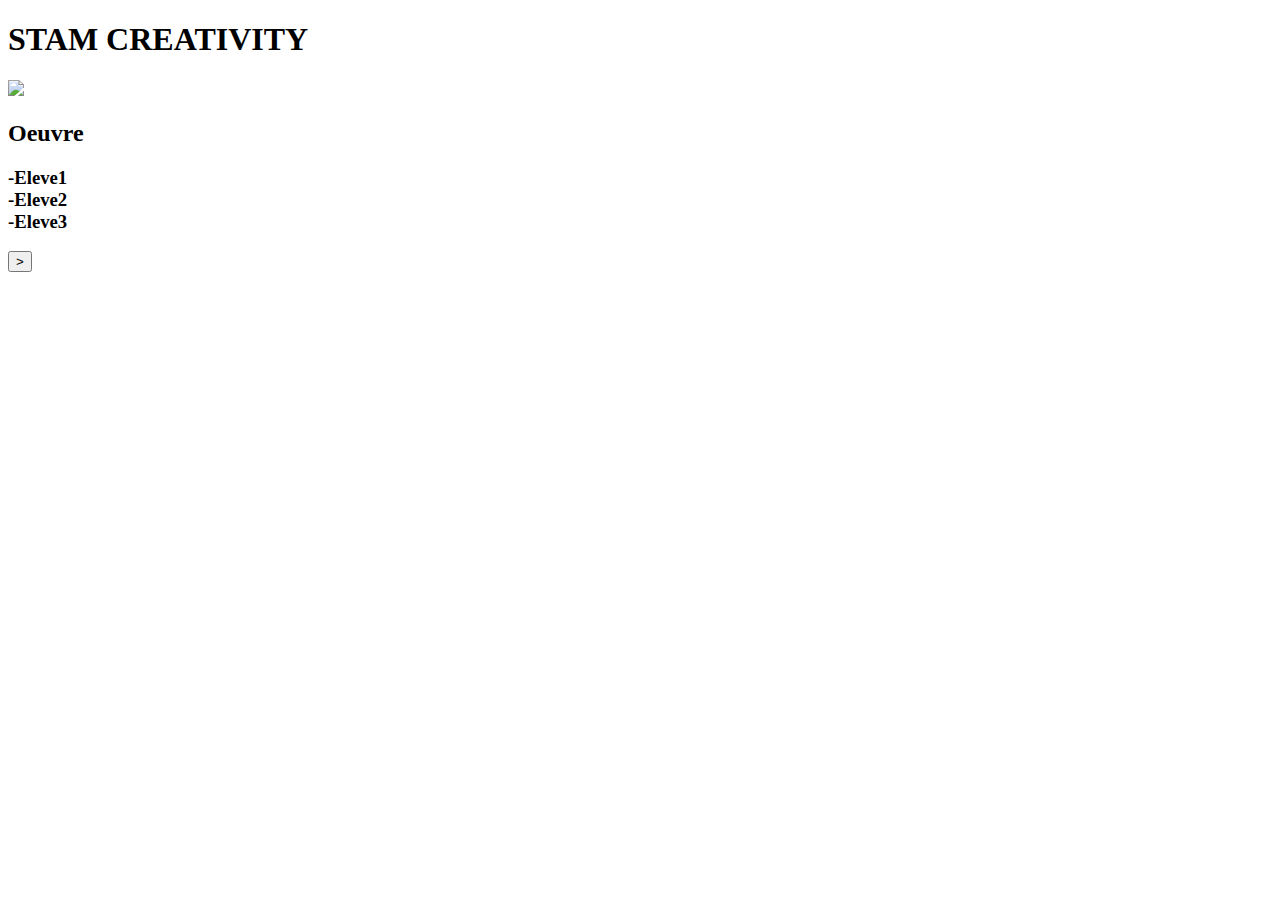
==== index.html @ 1078f727 "Add files via upload" ====
<!DOCTYPE html>
<html>
    <head>
        <meta charset="UTF8">
        <link rel="stylesheet" href="https://github.com/TANexe/STAMcreative/blob/main/sommaire.css">
    </head>
    <body>
        <div class="background">
        <div class="head">
            <h1>
                STAM CREATIVITY
            </h1>
        </div>
        <div class="maincontent">
            <img class="mainimage" src="file:///D:/Users/Titouan/Bureau/Scolaire/SITE%20AAE/IMAGES/test.jpg">
            <h2 class="title"> Oeuvre </h2>
            <h3 class="names"> -Eleve1 <br> -Eleve2 <br> -Eleve3 </h3>
            <button class="mainbutton"> > </button>
        </div>
    </div>
    </body>
</html>
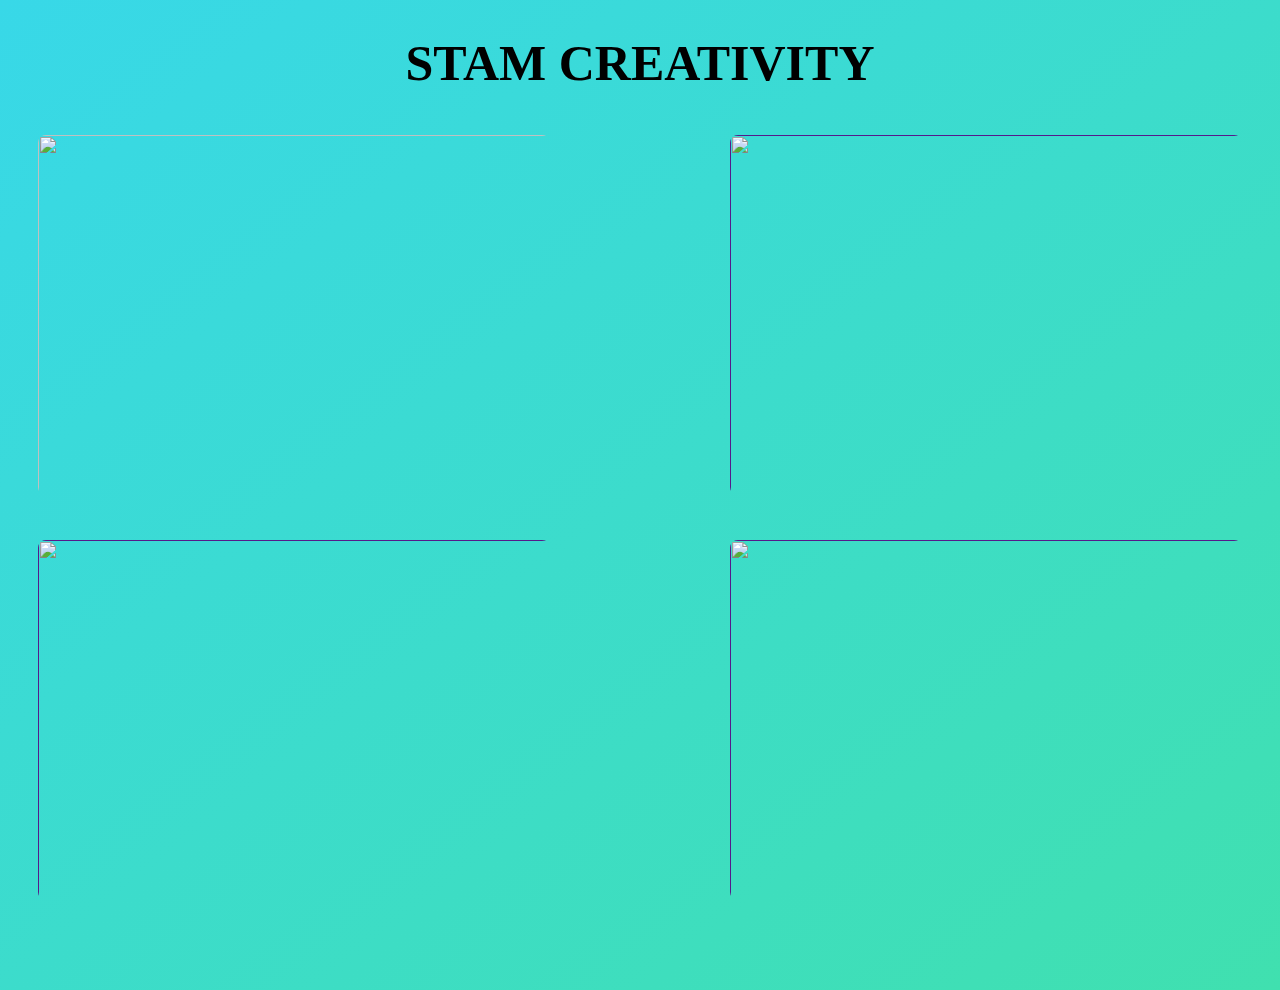
==== commit ab107ce3: "Add files via upload" ====
--- a/index.html
+++ b/index.html
@@ -2,7 +2,138 @@
 <html>
     <head>
         <meta charset="UTF8">
-        <link rel="stylesheet" href="https://github.com/TANexe/STAMcreative/blob/main/sommaire.css">
+        <style>
+        html { 
+    width:100% ;
+    height: 110% ;
+    background: linear-gradient(to bottom right, #38D8E8, #40E0AF);
+    background-size: contain
+}
+img {
+    display: block;
+    margin: 0 auto;
+    max-width: 40%;
+    max-height: 40%;
+}
+.mainimage {
+    width: 750px ;
+    height: 400px ;
+    position: absolute;
+    left: 3%;
+    top: 15% ;
+    border-radius: 8px;
+}
+.mainimage  {
+    -webkit-transition: all 1s ease; /* Safari et Chrome */
+    -moz-transition: all 1s ease; /* Firefox */
+    -ms-transition: all 1s ease; /* Internet Explorer 9 */
+    -o-transition: all 1s ease; /* Opera */
+    transition: all 1s ease;
+    }
+.mainimage:hover  {
+        -webkit-transform:scale(1.08); /* Safari et Chrome */
+        -moz-transform:scale(1.08); /* Firefox */
+        -ms-transform:scale(1.08); /* Internet Explorer 9 */
+        -o-transform:scale(1.08); /* Opera */
+        transform:scale(1.08);
+        }
+.mainimage2 {
+    width: 750px ;
+    height: 400px ;
+    position: absolute;
+    border-radius: 8px;
+    right: 3%;
+    top:15%
+}
+.mainimage2  {
+    -webkit-transition: all 1s ease; /* Safari et Chrome */
+    -moz-transition: all 1s ease; /* Firefox */
+    -ms-transition: all 1s ease; /* Internet Explorer 9 */
+    -o-transition: all 1s ease; /* Opera */
+    transition: all 1s ease;
+    }
+.mainimage2:hover  {
+        -webkit-transform:scale(1.08); /* Safari et Chrome */
+        -moz-transform:scale(1.08); /* Firefox */
+        -ms-transform:scale(1.08); /* Internet Explorer 9 */
+        -o-transform:scale(1.08); /* Opera */
+        transform:scale(1.08);
+        }
+.mainimage3 {
+    width: 750px ;
+    height: 400px ;
+    position: absolute;
+    border-radius: 8px;
+    left: 3%;
+    top:60%
+
+}
+.mainimage3  {
+    -webkit-transition: all 1s ease; /* Safari et Chrome */
+    -moz-transition: all 1s ease; /* Firefox */
+    -ms-transition: all 1s ease; /* Internet Explorer 9 */
+    -o-transition: all 1s ease; /* Opera */
+    transition: all 1s ease;
+    }
+.mainimage3:hover  {
+        -webkit-transform:scale(1.08); /* Safari et Chrome */
+        -moz-transform:scale(1.08); /* Firefox */
+        -ms-transform:scale(1.08); /* Internet Explorer 9 */
+        -o-transform:scale(1.08); /* Opera */
+        transform:scale(1.08);
+        }
+.mainimage4 {
+    width: 750px ;
+    height: 400px ;
+    position: absolute;
+    border-radius: 8px;
+    right: 3%;
+    top:60%
+}
+.mainimage4  {
+    -webkit-transition: all 1s ease; /* Safari et Chrome */
+    -moz-transition: all 1s ease; /* Firefox */
+    -ms-transition: all 1s ease; /* Internet Explorer 9 */
+    -o-transition: all 1s ease; /* Opera */
+    transition: all 1s ease;
+    }
+.mainimage4:hover  {
+        -webkit-transform:scale(1.08); /* Safari et Chrome */
+        -moz-transform:scale(1.08); /* Firefox */
+        -ms-transform:scale(1.08); /* Internet Explorer 9 */
+        -o-transform:scale(1.08); /* Opera */
+        transform:scale(1.08);
+        }
+ h1 {
+    font-family: "impact", fantasy;
+    font-size: 50px;
+    text-align: center;
+ }
+ .title {
+     font-size: 40PX;
+     position: absolute;
+     left: 870px;
+     top: 90px ;
+ }
+.names {
+    font-size: 30px;
+    position: absolute;
+    left: 850px;
+    top: 155px;
+}
+.mainbutton {
+    position: absolute;
+    left: 1400px;
+    top: 200px;
+    width:40px ;
+    height: 250px ;
+    border-radius: 8px;
+    background-color: black;
+    color: white;
+    font-size: 30px;
+
+}
+        </style>
     </head>
     <body>
         <div class="background">
@@ -12,10 +143,18 @@
             </h1>
         </div>
         <div class="maincontent">
-            <img class="mainimage" src="file:///D:/Users/Titouan/Bureau/Scolaire/SITE%20AAE/IMAGES/test.jpg">
-            <h2 class="title"> Oeuvre </h2>
-            <h3 class="names"> -Eleve1 <br> -Eleve2 <br> -Eleve3 </h3>
-            <button class="mainbutton"> > </button>
+            <a href="https://www.youtube.com/">
+                <img class="mainimage" src="file:///D:/Users/Titouan/Bureau/Scolaire/SITE%20AAE/IMAGES/test.jpg">
+            </a>
+            <a href="">
+                <img class="mainimage2" src="file:///D:/Users/Titouan/Bureau/Scolaire/SITE%20AAE/IMAGES/test.jpg">
+            </a>
+            <a href="">
+                <img class="mainimage3" src="file:///D:/Users/Titouan/Bureau/Scolaire/SITE%20AAE/IMAGES/test.jpg">
+            </a>
+            <a href="">
+              <img class="mainimage4" src="file:///D:/Users/Titouan/Bureau/Scolaire/SITE%20AAE/IMAGES/test.jpg">
+            </a>
         </div>
     </div>
     </body>
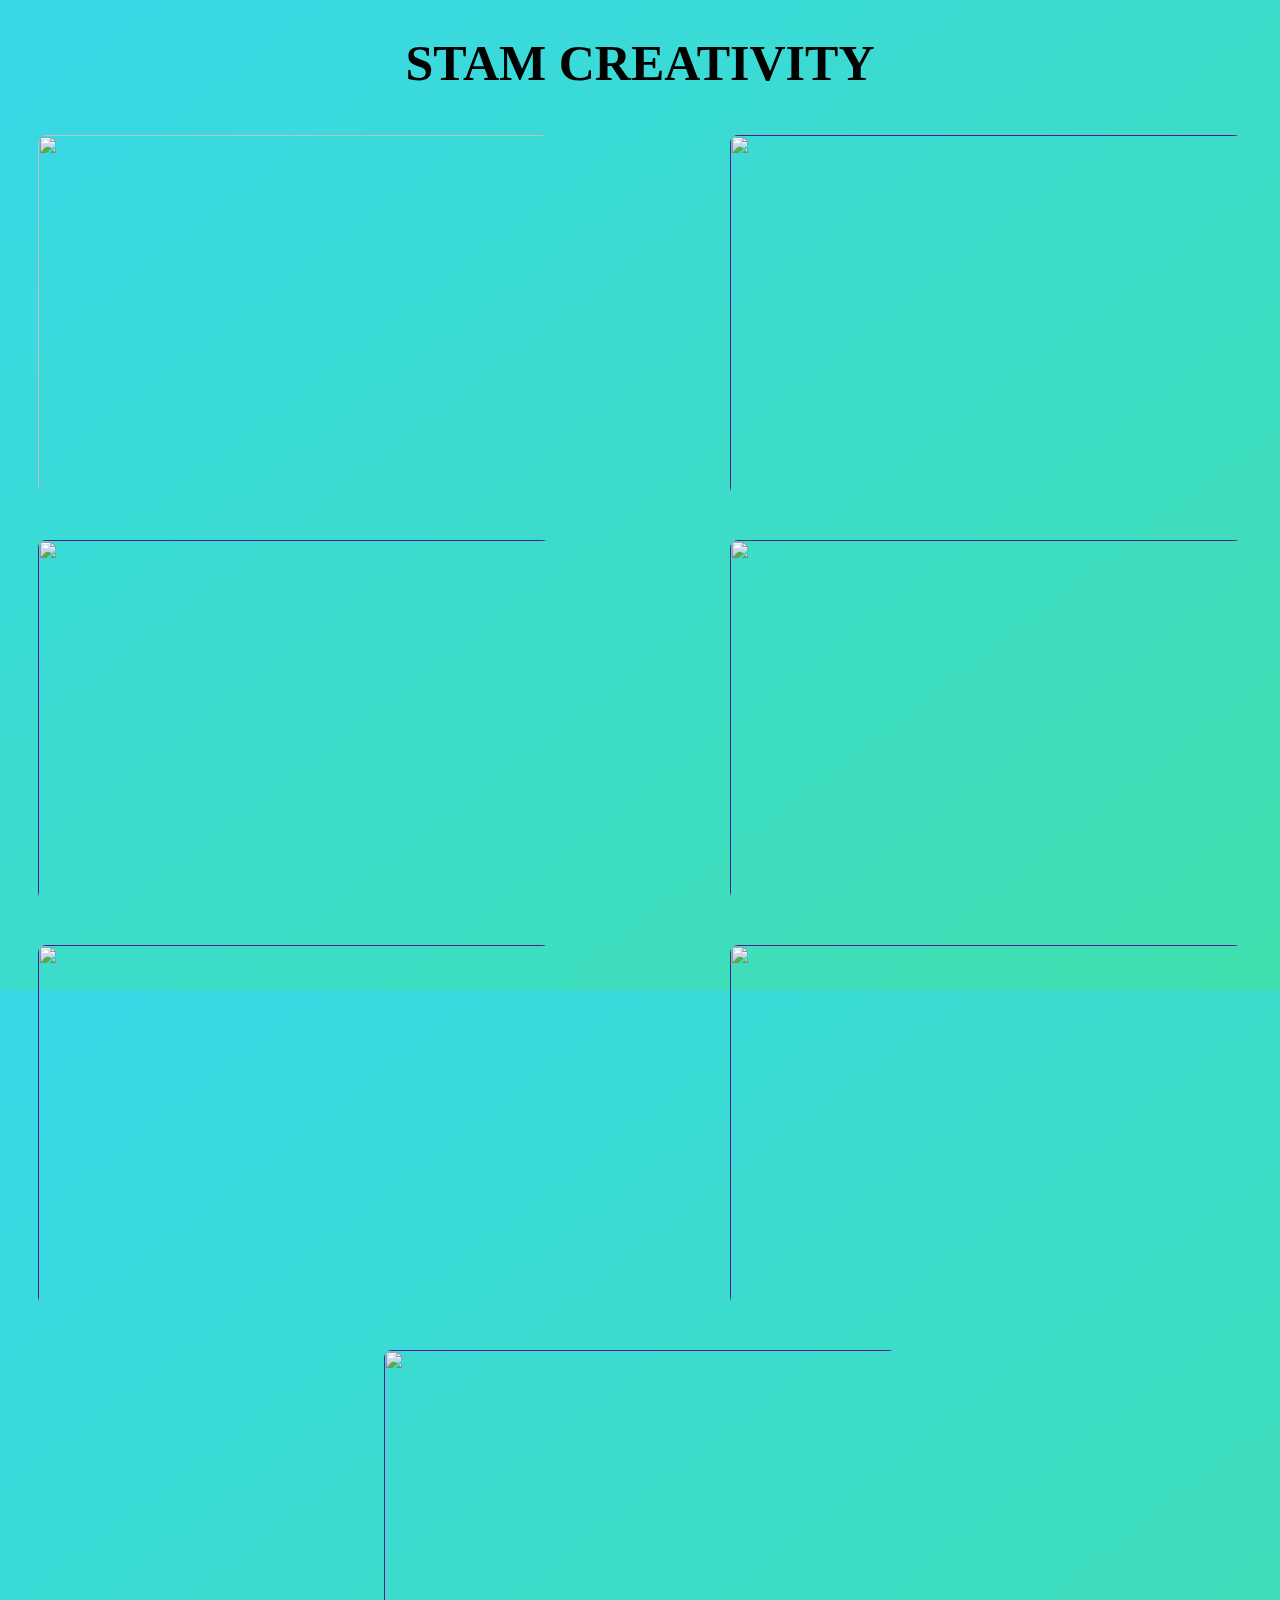
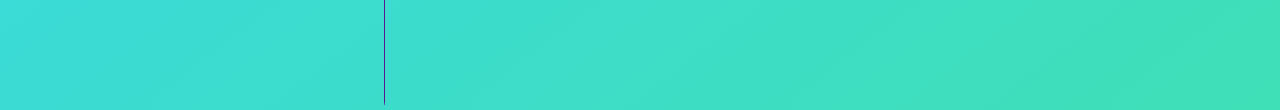
==== commit 47cc7b37: "Add files via upload" ====
--- a/index.html
+++ b/index.html
@@ -98,6 +98,73 @@
     transition: all 1s ease;
     }
 .mainimage4:hover  {
+        -webkit-transform:scale(1.08); /* Safari et Chrome */
+        -moz-transform:scale(1.08); /* Firefox */
+        -ms-transform:scale(1.08); /* Internet Explorer 9 */
+        -o-transform:scale(1.08); /* Opera */
+        transform:scale(1.08);
+        }
+.mainimage5 {
+    width: 750px ;
+    height: 400px ;
+    position: absolute;
+    border-radius: 8px;
+    right: 3%;
+    top:105%
+}
+.mainimage5 {
+    -webkit-transition: all 1s ease; /* Safari et Chrome */
+    -moz-transition: all 1s ease; /* Firefox */
+    -ms-transition: all 1s ease; /* Internet Explorer 9 */
+    -o-transition: all 1s ease; /* Opera */
+    transition: all 1s ease;
+    }
+.mainimage5:hover  {
+        -webkit-transform:scale(1.08); /* Safari et Chrome */
+        -moz-transform:scale(1.08); /* Firefox */
+        -ms-transform:scale(1.08); /* Internet Explorer 9 */
+        -o-transform:scale(1.08); /* Opera */
+        transform:scale(1.08);
+        }
+.mainimage6 {
+    width: 750px ;
+    height: 400px ;
+    position: absolute;
+    border-radius: 8px;
+    left: 3%;
+    top:105%
+}
+.mainimage6 {
+    -webkit-transition: all 1s ease; /* Safari et Chrome */
+    -moz-transition: all 1s ease; /* Firefox */
+    -ms-transition: all 1s ease; /* Internet Explorer 9 */
+    -o-transition: all 1s ease; /* Opera */
+    transition: all 1s ease;
+    }
+.mainimage6:hover  {
+        -webkit-transform:scale(1.08); /* Safari et Chrome */
+        -moz-transform:scale(1.08); /* Firefox */
+        -ms-transform:scale(1.08); /* Internet Explorer 9 */
+        -o-transform:scale(1.08); /* Opera */
+        transform:scale(1.08);
+        }
+.mainimage7 {
+    width: 750px ;
+    height: 400px ;
+    position: absolute;
+    border-radius: 8px;
+    left: 30%;
+    top:150%;
+    bottom: 15px;
+}
+.mainimage7 {
+    -webkit-transition: all 1s ease; /* Safari et Chrome */
+    -moz-transition: all 1s ease; /* Firefox */
+    -ms-transition: all 1s ease; /* Internet Explorer 9 */
+    -o-transition: all 1s ease; /* Opera */
+    transition: all 1s ease;
+    }
+.mainimage7:hover  {
         -webkit-transform:scale(1.08); /* Safari et Chrome */
         -moz-transform:scale(1.08); /* Firefox */
         -ms-transform:scale(1.08); /* Internet Explorer 9 */
@@ -144,17 +211,26 @@
         </div>
         <div class="maincontent">
             <a href="https://www.youtube.com/">
-                <img class="mainimage" src="file:///D:/Users/Titouan/Bureau/Scolaire/SITE%20AAE/IMAGES/test.jpg">
-            </a>
-            <a href="">
-                <img class="mainimage2" src="file:///D:/Users/Titouan/Bureau/Scolaire/SITE%20AAE/IMAGES/test.jpg">
-            </a>
-            <a href="">
-                <img class="mainimage3" src="file:///D:/Users/Titouan/Bureau/Scolaire/SITE%20AAE/IMAGES/test.jpg">
-            </a>
-            <a href="">
-              <img class="mainimage4" src="file:///D:/Users/Titouan/Bureau/Scolaire/SITE%20AAE/IMAGES/test.jpg">
-            </a>
+                <img class="mainimage" src="https://www.zupimages.net/up/21/37/lzkz.jpg">
+            </a>
+            <a href="">
+                <img class="mainimage2" src="https://www.zupimages.net/up/21/37/lzkz.jpg">
+            </a>
+            <a href="">
+                <img class="mainimage3" src="https://www.zupimages.net/up/21/37/lzkz.jpg">
+            </a>
+            <a href="">
+              <img class="mainimage4" src="https://www.zupimages.net/up/21/37/lzkz.jpg">
+            </a>
+            <a href="">
+                <img class="mainimage5" src="https://www.zupimages.net/up/21/37/lzkz.jpg">
+              </a>
+              <a href="">
+                <img class="mainimage6" src="https://www.zupimages.net/up/21/37/lzkz.jpg">
+              </a>
+              <a href="">
+                <img class="mainimage7" src="https://www.zupimages.net/up/21/37/lzkz.jpg">
+              </a>
         </div>
     </div>
     </body>
